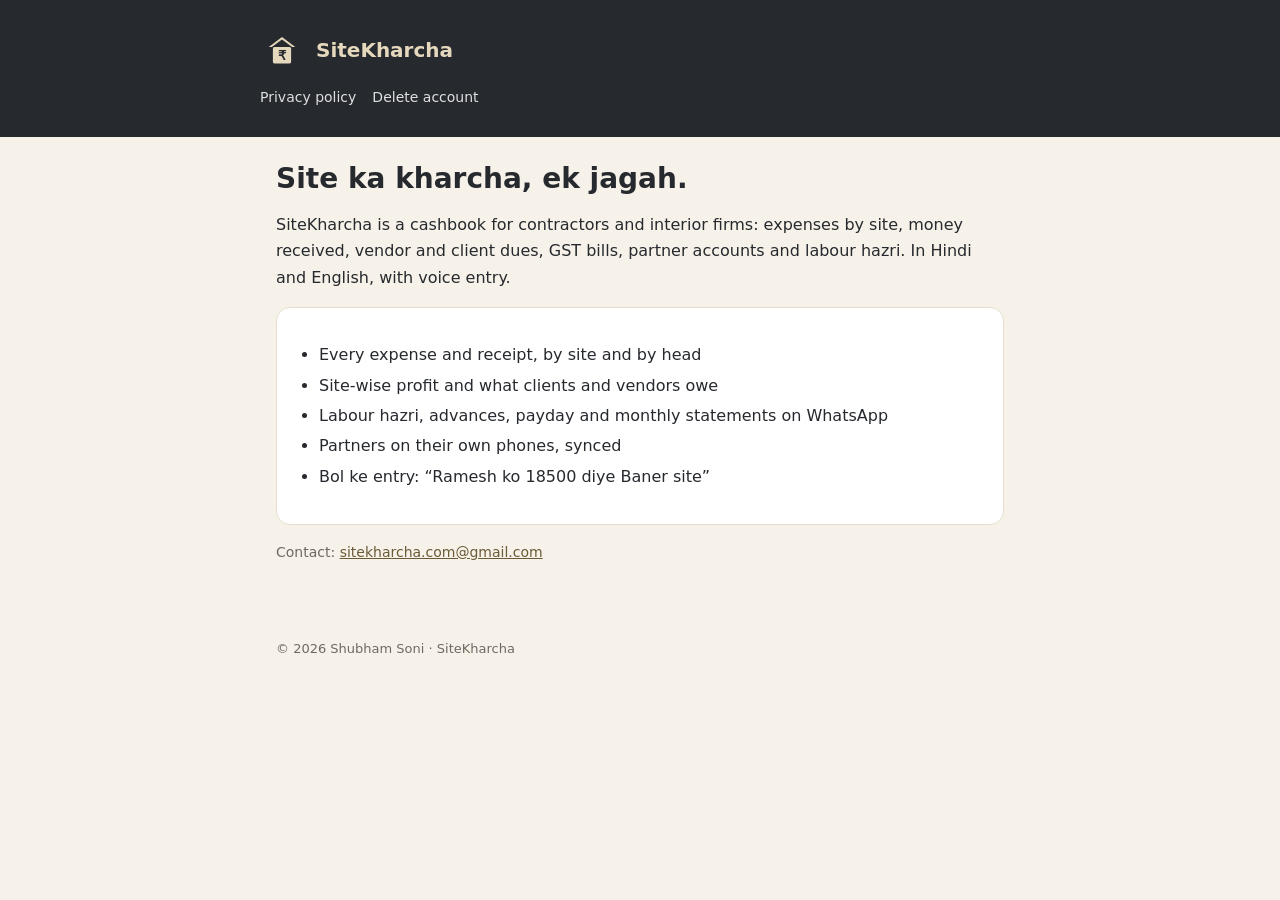
==== index.html @ 2e1b4471 "SiteKharcha website: home, privacy policy, account deletion Co-Authored-By: Claude Opus 5.5 <noreply" ====
<!doctype html>
<html lang="en"><head><meta charset="utf-8"><meta name="viewport" content="width=device-width,initial-scale=1">
<title>SiteKharcha</title><meta name="description" content="Site and office expenses, profit and labour hazri for contractors. Hindi and English, voice entry."><link rel="icon" href="icon.svg"><link rel="stylesheet" href="style.css"></head>
<body>
<header><div class="w"><a href="index.html"><img src="icon.svg" alt="">SiteKharcha</a>
<nav><a href="privacy.html">Privacy policy</a><a href="delete-account.html">Delete account</a></nav></div></header>
<main>
<h1>Site ka kharcha, ek jagah.</h1>
<p>SiteKharcha is a cashbook for contractors and interior firms: expenses by site, money received, vendor and client dues, GST bills, partner accounts and labour hazri. In Hindi and English, with voice entry.</p>
<div class="card">
<ul>
<li>Every expense and receipt, by site and by head</li>
<li>Site-wise profit and what clients and vendors owe</li>
<li>Labour hazri, advances, payday and monthly statements on WhatsApp</li>
<li>Partners on their own phones, synced</li>
<li>Bol ke entry: “Ramesh ko 18500 diye Baner site”</li>
</ul></div>
<p class="mute">Contact: <a href="mailto:sitekharcha.com@gmail.com">sitekharcha.com@gmail.com</a></p>
</main>
<footer>© 2026 Shubham Soni · SiteKharcha</footer>
</body></html>
---- style.css ----
:root{--ink:#26292E;--beige:#E6D8BD;--bg:#F7F2E9;--line:#E6DED0;--mute:#6E6A62}
*{box-sizing:border-box}
body{margin:0;background:var(--bg);color:var(--ink);font:16px/1.65 system-ui,-apple-system,"Segoe UI",Roboto,"Noto Sans Devanagari",sans-serif}
header{background:var(--ink);color:var(--beige);padding:28px 16px}
header .w,main{max-width:760px;margin:0 auto}
header a{color:var(--beige);text-decoration:none;display:flex;align-items:center;gap:12px;font-size:20px;font-weight:600}
header img{width:44px;height:44px;border-radius:10px}
nav{margin-top:14px;display:flex;gap:16px;flex-wrap:wrap;font-size:14px}
nav a{font-size:14px;font-weight:500;color:#fff;opacity:.85}
main{padding:24px 16px 60px}
h1{font-size:28px;line-height:1.25;margin:0 0 6px}
h2{font-size:20px;margin:30px 0 8px}
h3{font-size:17px;margin:20px 0 6px}
.mute{color:var(--mute);font-size:14px}
.card{background:#fff;border:1px solid var(--line);border-radius:14px;padding:18px 20px;margin:16px 0}
.lang{display:inline-block;background:#fff;border:1px solid var(--line);border-radius:20px;padding:4px 14px;font-size:14px;color:var(--ink);text-decoration:none;margin-bottom:12px}
.btn{display:inline-block;background:var(--ink);color:var(--beige);text-decoration:none;font-weight:600;border-radius:12px;padding:12px 20px;margin:6px 0}
ul,ol{padding-left:22px}li{margin:4px 0}
a{color:#6B5A36}
hr{border:0;border-top:1px solid var(--line);margin:40px 0}
footer{max-width:760px;margin:0 auto;padding:0 16px 40px;color:var(--mute);font-size:13px}
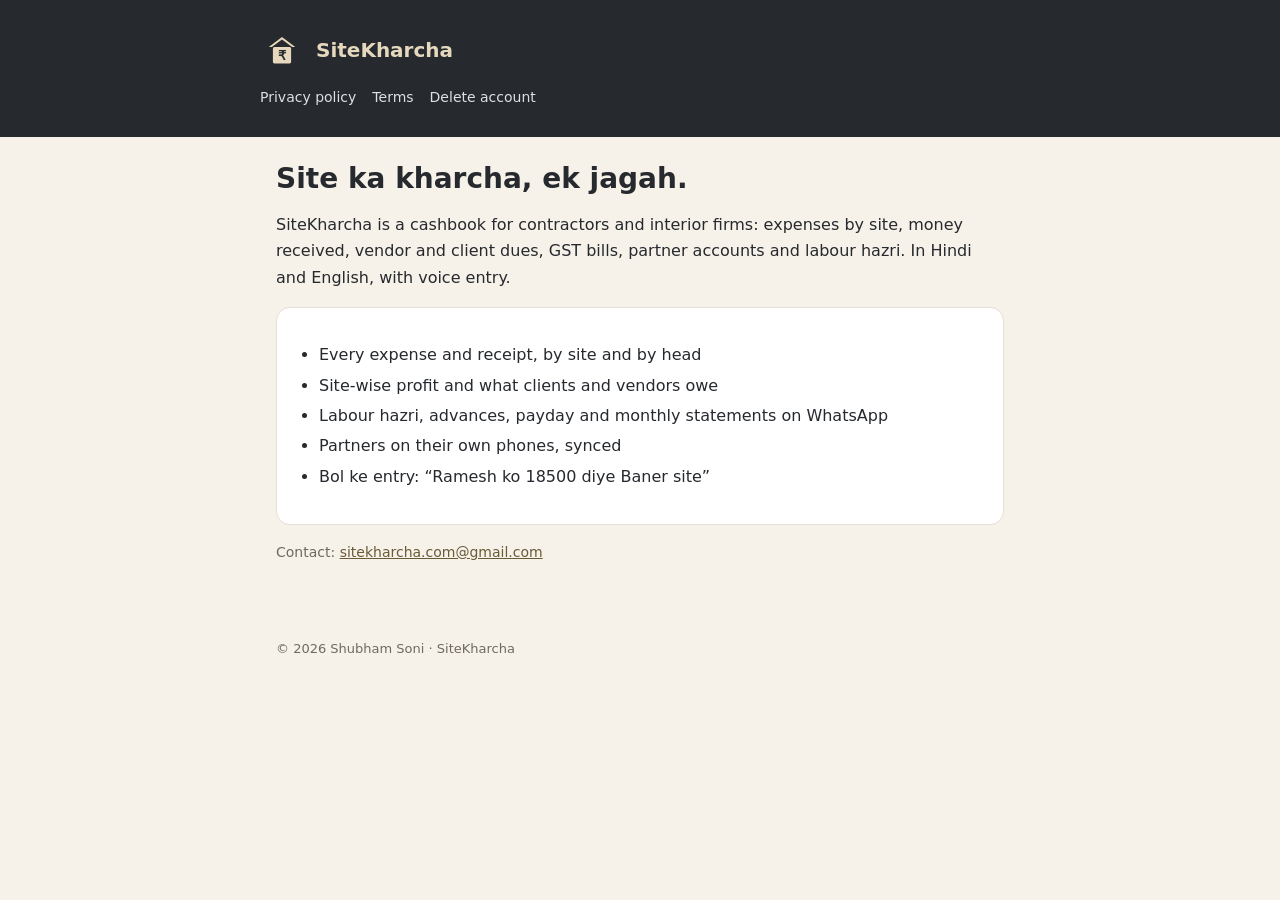
==== commit 920a7fc5: "Terms of use; privacy policy: DPDP rights, security, grievance contact; security headers Co-Authored" ====
--- a/index.html
+++ b/index.html
@@ -1,9 +1,11 @@
 <!doctype html>
 <html lang="en"><head><meta charset="utf-8"><meta name="viewport" content="width=device-width,initial-scale=1">
+<meta http-equiv="Content-Security-Policy" content="default-src 'self'; img-src 'self' data:; style-src 'self'; script-src 'none'; base-uri 'none'; form-action 'none'">
+<meta name="referrer" content="no-referrer">
 <title>SiteKharcha</title><meta name="description" content="Site and office expenses, profit and labour hazri for contractors. Hindi and English, voice entry."><link rel="icon" href="icon.svg"><link rel="stylesheet" href="style.css"></head>
 <body>
 <header><div class="w"><a href="index.html"><img src="icon.svg" alt="">SiteKharcha</a>
-<nav><a href="privacy.html">Privacy policy</a><a href="delete-account.html">Delete account</a></nav></div></header>
+<nav><a href="privacy.html">Privacy policy</a><a href="terms.html">Terms</a><a href="delete-account.html">Delete account</a></nav></div></header>
 <main>
 <h1>Site ka kharcha, ek jagah.</h1>
 <p>SiteKharcha is a cashbook for contractors and interior firms: expenses by site, money received, vendor and client dues, GST bills, partner accounts and labour hazri. In Hindi and English, with voice entry.</p>
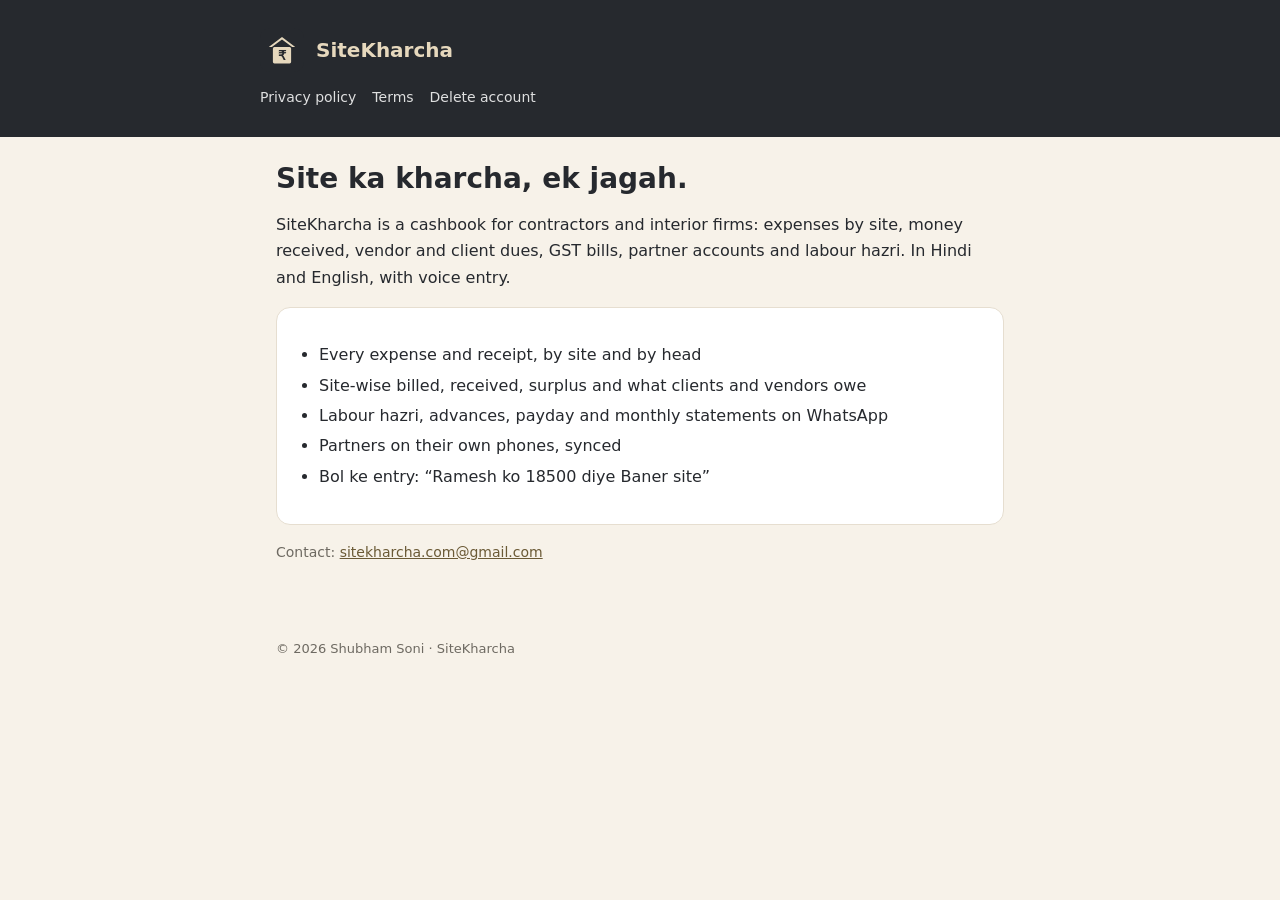
==== commit 2b70be34: "Privacy: daily reminder and backup file on the phone Co-Authored-By: Claude Opus 5.5 <noreply@anthro" ====
--- a/index.html
+++ b/index.html
@@ -12,7 +12,7 @@
 <div class="card">
 <ul>
 <li>Every expense and receipt, by site and by head</li>
-<li>Site-wise profit and what clients and vendors owe</li>
+<li>Site-wise billed, received, surplus and what clients and vendors owe</li>
 <li>Labour hazri, advances, payday and monthly statements on WhatsApp</li>
 <li>Partners on their own phones, synced</li>
 <li>Bol ke entry: “Ramesh ko 18500 diye Baner site”</li>
